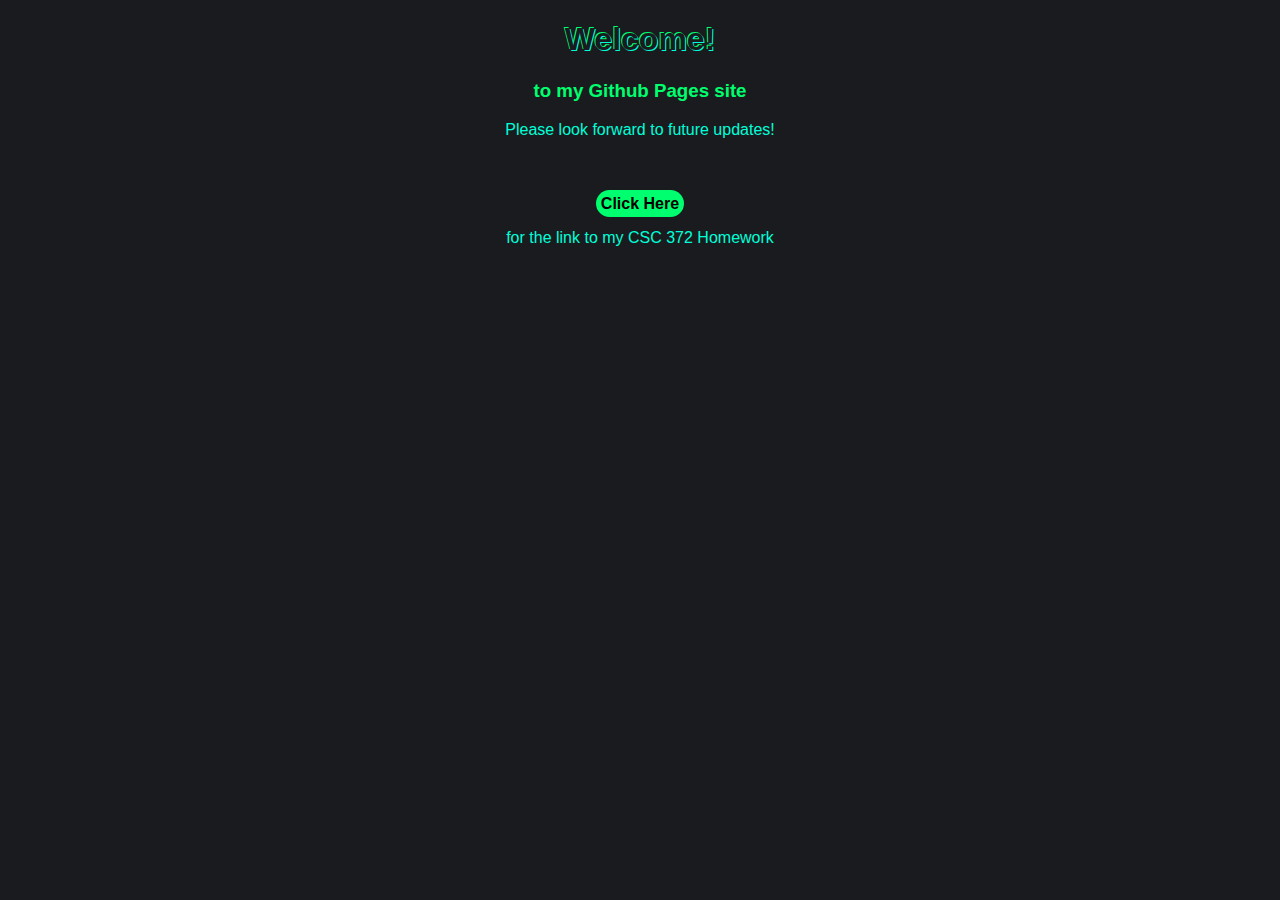
==== index.html @ d6020523 "added landing page" ====
<!DOCTYPE html>
<html lang="en">

<head>
    <meta charset="UTF-8">
    <meta name="viewport" content="width=device-width, initial-scale=1.0">
    <title>Document</title>
</head>

<link rel="stylesheet" type="text/css" href="index.css">

<body>
    <h1>
        Welcome!
    </h1>

    <h3>
        to my Github Pages site
    </h3>

    <p class="updates"> Please look forward to future updates!</p>

    <div id="link">
        <a href="csc372-hw/">Click Here</a>
        <p>for the link to my CSC 372 Homework</p>
    </div>

</body>

</html>
---- index.css ----
h1 {
    text-align: center;
    color: #191b1e;
    text-shadow: 1px 1px 0 #00ffd9,
    -1px -1px 0 #00ff6e;
    
 }

h3 {
    text-align: center;
    color: #00ff6e;
 }

 .updates {
    text-align: center;
    color: #00ffd9;
 }

 #link {
    text-align: center;
    color: #00ffd9;
    padding-top: 40px;
 }

 a:link {
    border-radius: 20px;
    padding: 5px;
    color: #000000;
    background-color: #00ff6e;
    font-weight: bold;
    text-decoration: none;
  }

 * {
    background: #191b1e;
    font-family:'Trebuchet MS', 'Lucida Sans Unicode', 'Lucida Grande', 'Lucida Sans', Arial, sans-serif;

 }
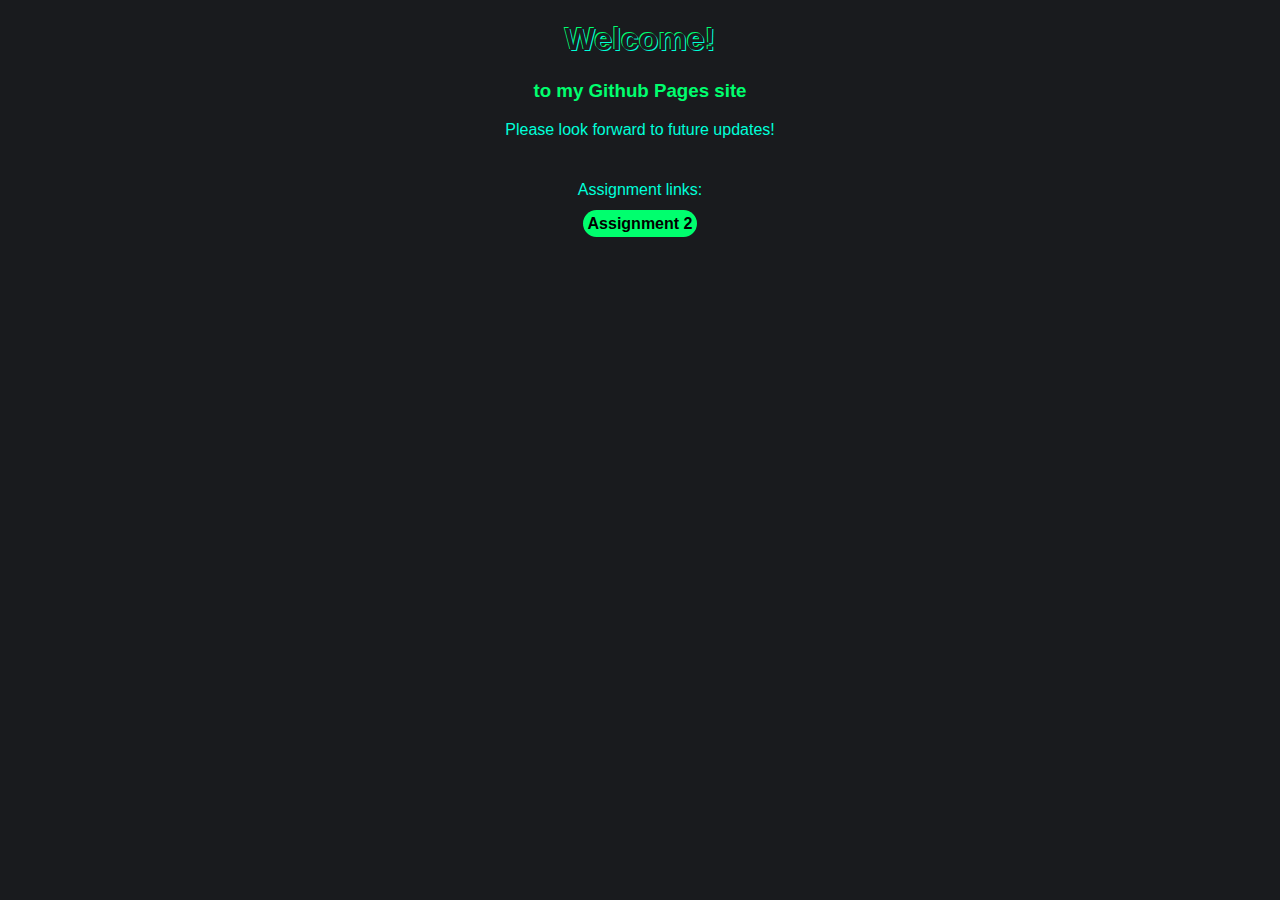
==== commit 7a1bef86: "format fixes" ====
--- a/index.html
+++ b/index.html
@@ -5,10 +5,9 @@
     <meta charset="UTF-8">
     <meta name="viewport" content="width=device-width, initial-scale=1.0">
     <title>Document</title>
+    <link rel="stylesheet" type="text/css" href="index.css">
+
 </head>
-
-<link rel="stylesheet" type="text/css" href="index.css">
-
 <body>
     <h1>
         Welcome!
@@ -18,11 +17,11 @@
         to my Github Pages site
     </h3>
 
-    <p class="updates"> Please look forward to future updates!</p>
+    <p> Please look forward to future updates!</p>
 
     <div id="link">
-        <a href="csc372-hw/">Click Here</a>
-        <p>for the link to my CSC 372 Homework</p>
+        <p>Assignment links:</p>
+        <a href="csc372-hw/hw2">Assignment 2</a>
     </div>
 
 </body>
--- a/index.css
+++ b/index.css
@@ -2,37 +2,38 @@
     text-align: center;
     color: #191b1e;
     text-shadow: 1px 1px 0 #00ffd9,
-    -1px -1px 0 #00ff6e;
-    
- }
+        -1px -1px 0 #00ff6e;
+
+}
 
 h3 {
     text-align: center;
     color: #00ff6e;
- }
+}
 
- .updates {
+p {
     text-align: center;
     color: #00ffd9;
- }
+}
 
- #link {
+#link {
     text-align: center;
     color: #00ffd9;
-    padding-top: 40px;
- }
+    padding-top: 10px;
 
- a:link {
+}
+
+a {
     border-radius: 20px;
     padding: 5px;
     color: #000000;
     background-color: #00ff6e;
     font-weight: bold;
     text-decoration: none;
-  }
+}
 
- * {
+body {
     background: #191b1e;
-    font-family:'Trebuchet MS', 'Lucida Sans Unicode', 'Lucida Grande', 'Lucida Sans', Arial, sans-serif;
+    font-family: 'Trebuchet MS', 'Lucida Sans Unicode', 'Lucida Grande', 'Lucida Sans', Arial, sans-serif;
 
- }+}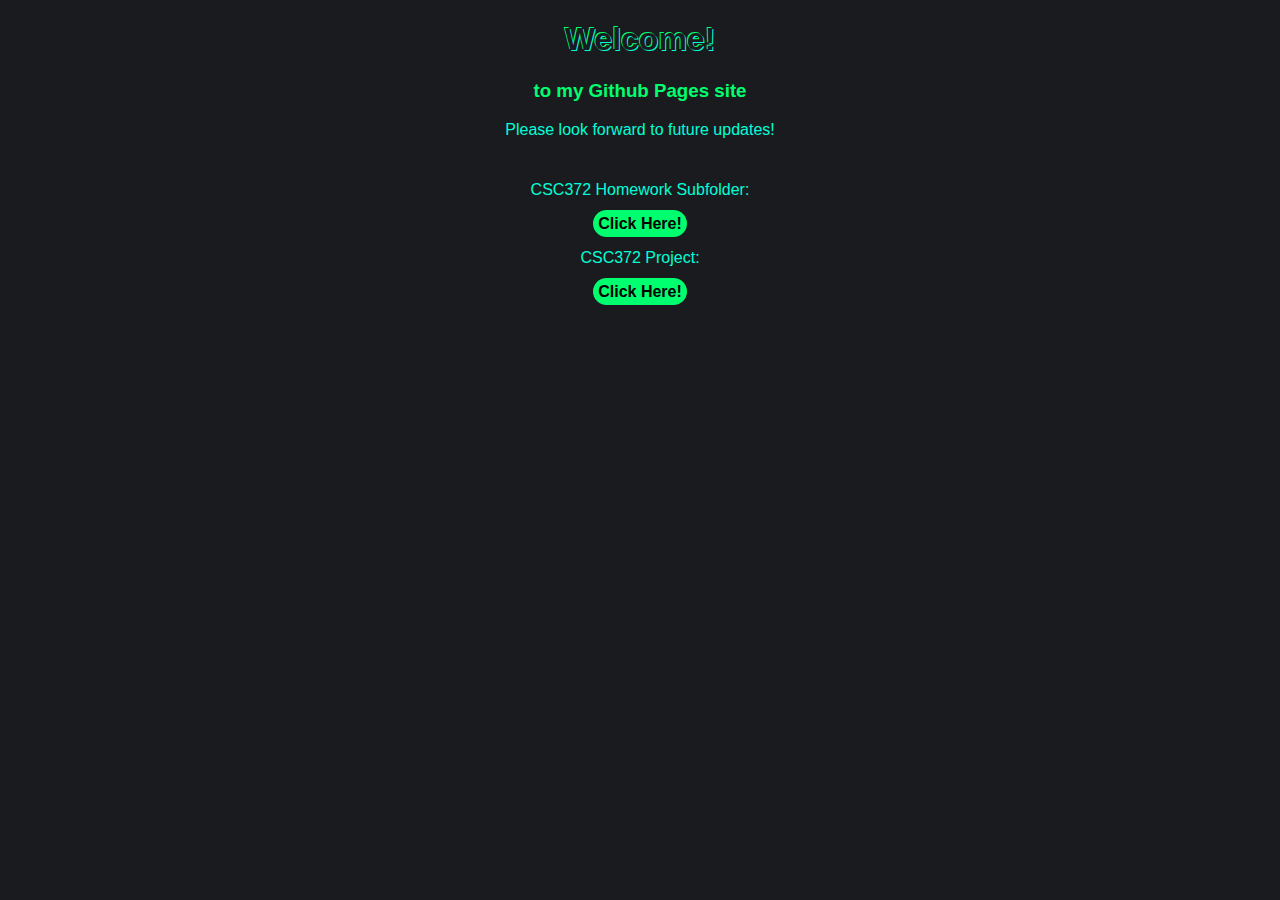
==== commit d273bb09: "Project Milestone 1" ====
--- a/index.html
+++ b/index.html
@@ -20,8 +20,11 @@
     <p> Please look forward to future updates!</p>
 
     <div id="link">
-        <p>Assignment links:</p>
-        <a href="csc372-hw/hw2">Assignment 2</a>
+        <p>CSC372 Homework Subfolder:</p>
+        <a href="csc372-hw">Click Here!</a>
+
+        <p>CSC372 Project:</p>
+        <a href="csc372-term-project/index.html">Click Here!</a>
     </div>
 
 </body>
--- a/index.css
+++ b/index.css
@@ -1,5 +1,4 @@
 h1 {
-    text-align: center;
     color: #191b1e;
     text-shadow: 1px 1px 0 #00ffd9,
         -1px -1px 0 #00ff6e;
@@ -7,17 +6,10 @@
 }
 
 h3 {
-    text-align: center;
     color: #00ff6e;
 }
 
-p {
-    text-align: center;
-    color: #00ffd9;
-}
-
 #link {
-    text-align: center;
     color: #00ffd9;
     padding-top: 10px;
 
@@ -35,5 +27,7 @@
 body {
     background: #191b1e;
     font-family: 'Trebuchet MS', 'Lucida Sans Unicode', 'Lucida Grande', 'Lucida Sans', Arial, sans-serif;
-
+    text-align: center;
+    color: #00ffd9;
+    
 }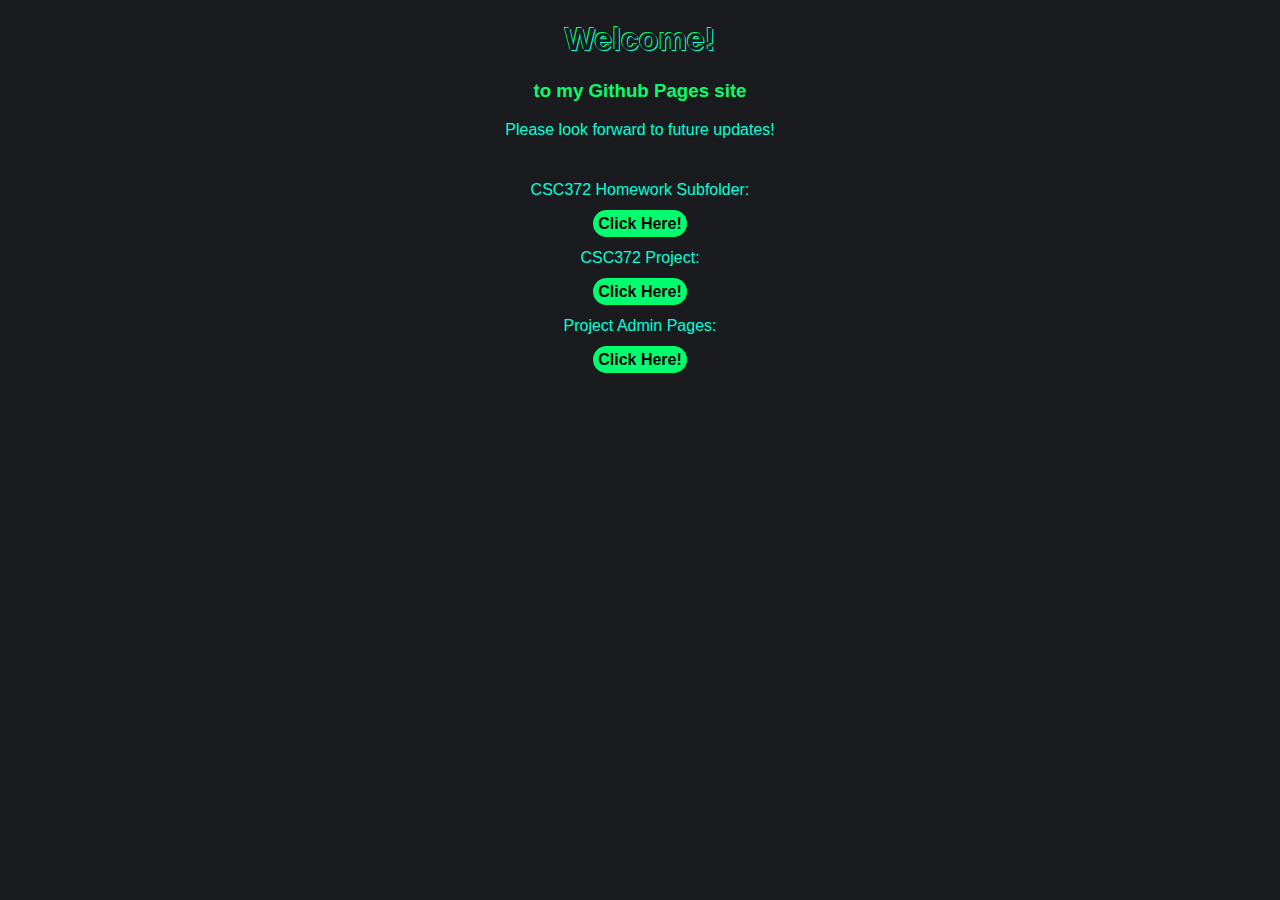
==== commit e2db9ce4: "added project part 2" ====
--- a/index.html
+++ b/index.html
@@ -25,6 +25,10 @@
 
         <p>CSC372 Project:</p>
         <a href="csc372-term-project/index.html">Click Here!</a>
+
+        <p>Project Admin Pages:</p>
+        <a href="csc372-term-project/admin-upload.html">Click Here!</a>
+
     </div>
 
 </body>
